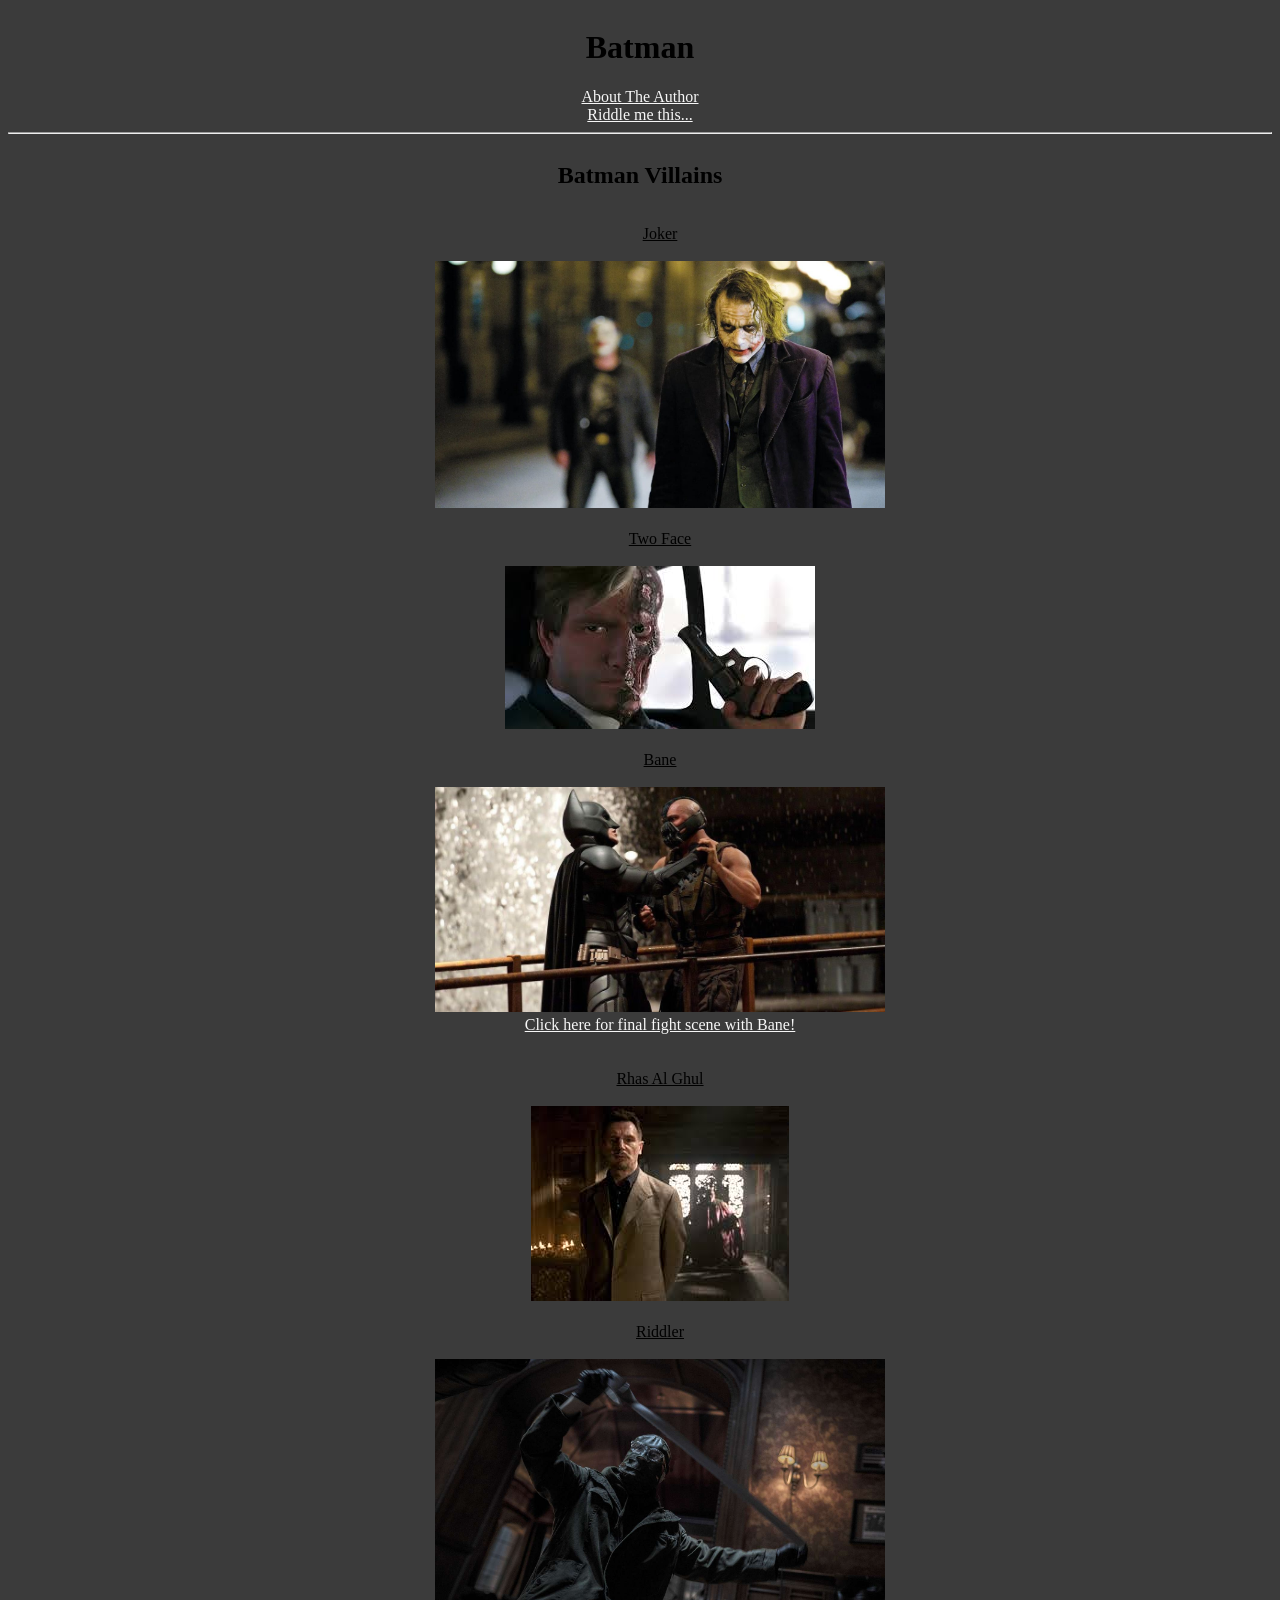
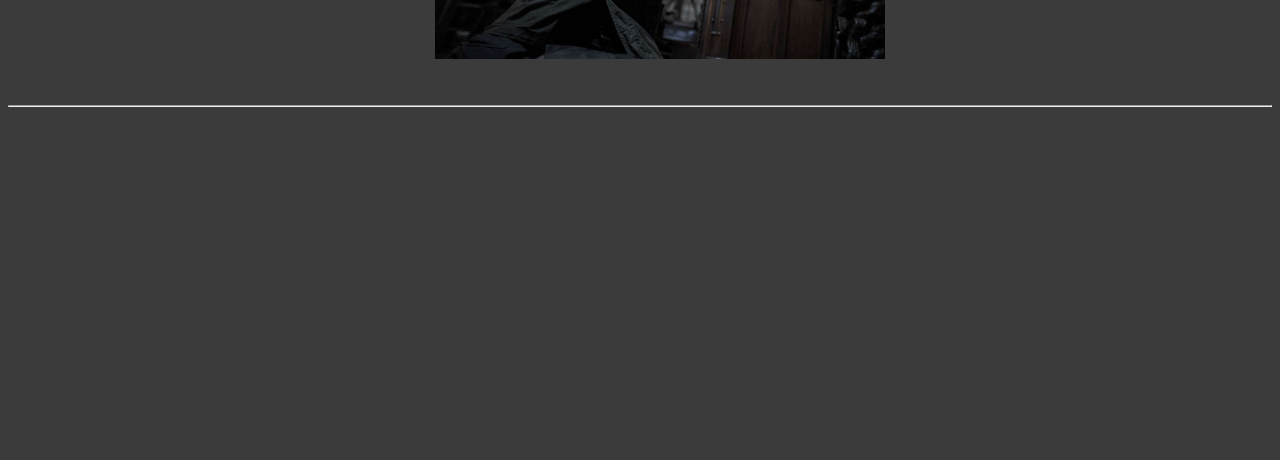
==== fromScratch.html @ 94e4d594 "git commit" ====
<!DOCTYPE html>
<title>
    Batman
</title>
<html>
    <link rel="stylesheet" href="/css/scatch.css">
    <head>
        <div class="head">
            <h1>Batman</h1>
            <a class="page-link" href="/index.html">About The Author</a>
            <a class="page-link" href="/ai.html">Riddle me this...</a>
        </div>
    </head>
    <hr>
    <body>
        <div class="body">
            <h2>Batman Villains</h2>
            <ul class="villains-list">
                <li>Joker</li>
                <br>
                <img src="/assets/img/jokerthedarkknight-e1643233082804.jpg" >
                <br>
                <br>
                <li>Two Face</li>
                <br>
                <img src="/assets/img/images.jpg">
                <br>
                <br>
                <li>Bane</li>
                <br>
                <img src="/assets/img/1696252006607.jpg">
                <nav>
                    <a class="page-link" href="#video">
                        Click here for final fight scene with Bane!
                    </a>
                </nav>
                <br>
                <br>
                <li>Rhas Al Ghul</li>
                <br>
                <img src="/assets/img/download.jpg">
                <br>
                <br>
                <li>Riddler</li>
                <br>
                <img src="/assets/img/The-Batman_5-1c8d09c84747494f9ef7dc77fa3d79d5.jpg">
                <br>
                <br>
            </ul>
        </div>
    
    </body>
    <hr>
    <footer>
        <div>
            <section id="video">
                <iframe width="560" height="315" src="https://www.youtube.com/embed/FEmzso3XAY4?si=4P7nuLlLyX4PCeEn" title="YouTube video player" frameborder="0" allow="accelerometer; autoplay; clipboard-write; encrypted-media; gyroscope; picture-in-picture; web-share" referrerpolicy="strict-origin-when-cross-origin" allowfullscreen></iframe>
            </section>
        </div>
        <br>
        <div class='tableauPlaceholder' id='viz1776456162990' style='position: relative'><noscript><a href='#'><img alt='BATMAN LOGO EVOLUTION ' src='https:&#47;&#47;public.tableau.com&#47;static&#47;images&#47;R8&#47;R8ZCTSN86&#47;1_rss.png' style='border: none' /></a></noscript><object class='tableauViz'  style='display:none;'><param name='host_url' value='https%3A%2F%2Fpublic.tableau.com%2F' /> <param name='embed_code_version' value='3' /> <param name='path' value='shared&#47;R8ZCTSN86' /> <param name='toolbar' value='yes' /><param name='static_image' value='https:&#47;&#47;public.tableau.com&#47;static&#47;images&#47;R8&#47;R8ZCTSN86&#47;1.png' /> <param name='animate_transition' value='yes' /><param name='display_static_image' value='yes' /><param name='display_spinner' value='yes' /><param name='display_overlay' value='yes' /><param name='display_count' value='yes' /><param name='language' value='en-US' /></object></div>                <script type='text/javascript'>                    var divElement = document.getElementById('viz1776456162990');                    var vizElement = divElement.getElementsByTagName('object')[0];                    if ( divElement.offsetWidth > 800 ) { vizElement.style.width='1000px';vizElement.style.height='827px';} else if ( divElement.offsetWidth > 500 ) { vizElement.style.width='1000px';vizElement.style.height='827px';} else { vizElement.style.width='100%';vizElement.style.height='400px';}                     var scriptElement = document.createElement('script');                    scriptElement.src = 'https://public.tableau.com/javascripts/api/viz_v1.js';                    vizElement.parentNode.insertBefore(scriptElement, vizElement);                </script>
    </footer>
</html>
---- css/scatch.css ----
html {
    background-color: #3b3b3b;
}

.head, .body {
    margin: 0;
    display: flex;
    flex-direction: column;
    align-items: center;
    text-align: center;
}

.page-link:link {
    color:#f7f7f7;
}

.page-link:visited{
    color: #f7f7f7;
}

h1 {
    text-align: center;
}

.villains-list {
    list-style-type: none;
}

li {
    text-decoration: underline;
}

img {
    max-width: 450px;
    height: auto;
}
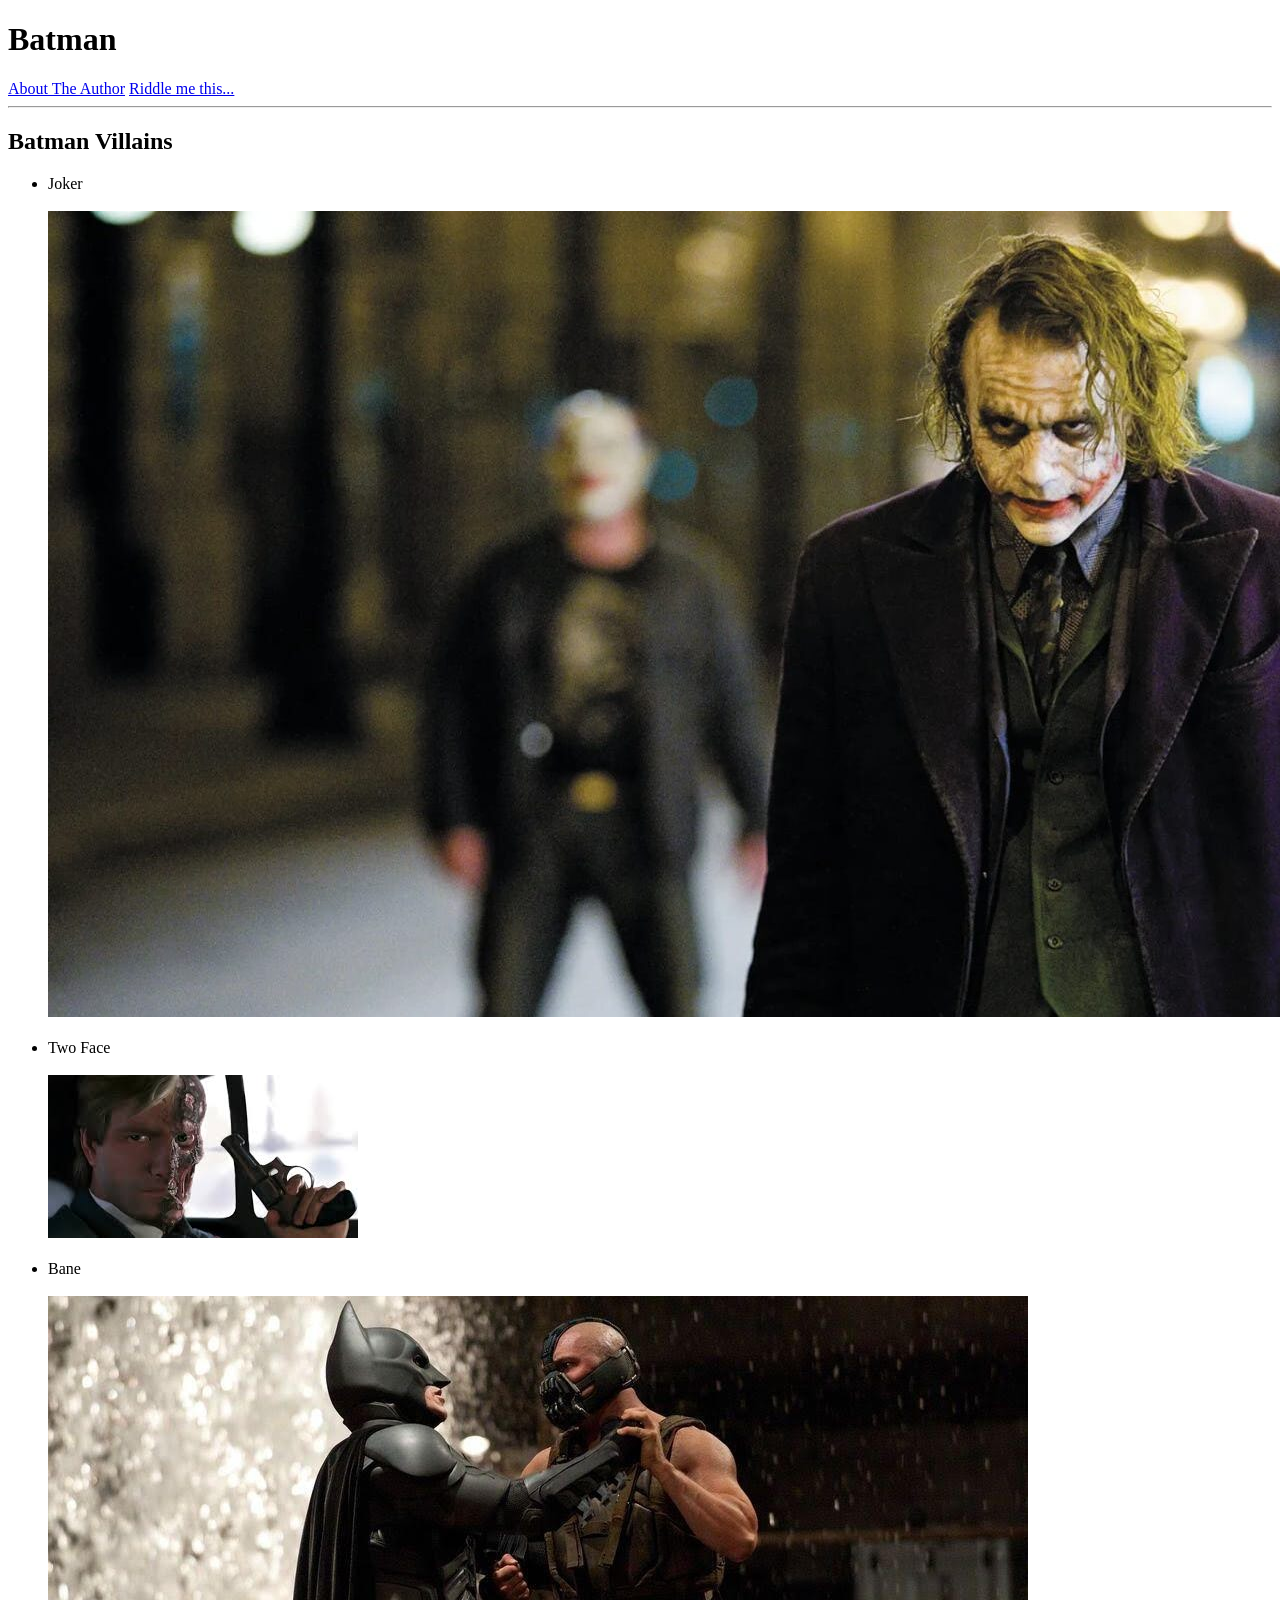
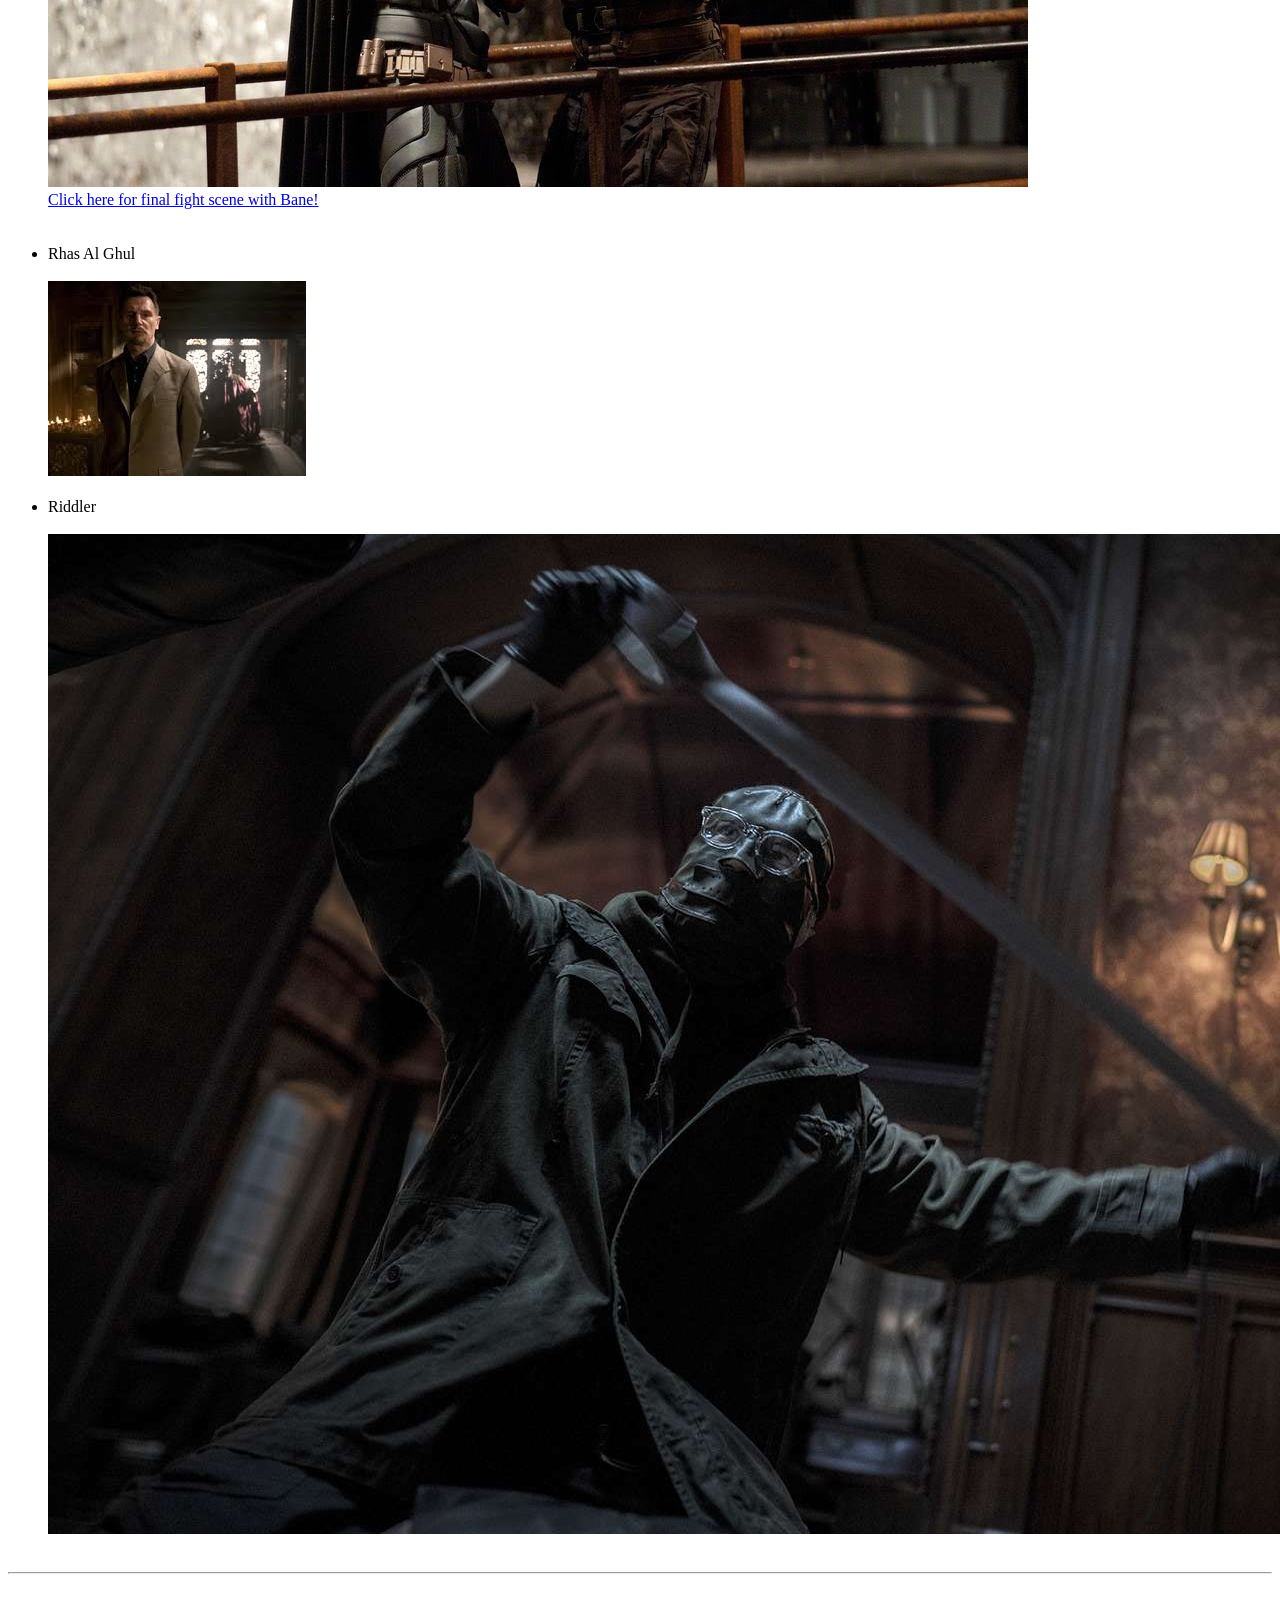
==== commit 1e16a0c8: "Update fromScratch.html" ====
--- a/fromScratch.html
+++ b/fromScratch.html
@@ -3,7 +3,7 @@
     Batman
 </title>
 <html>
-    <link rel="stylesheet" href="/css/scatch.css">
+    <link rel="stylesheet" href="/startbootstrap-clean-blog-gh-pages/css/scatch.css">
     <head>
         <div class="head">
             <h1>Batman</h1>
@@ -60,4 +60,4 @@
         <br>
         <div class='tableauPlaceholder' id='viz1776456162990' style='position: relative'><noscript><a href='#'><img alt='BATMAN LOGO EVOLUTION ' src='https:&#47;&#47;public.tableau.com&#47;static&#47;images&#47;R8&#47;R8ZCTSN86&#47;1_rss.png' style='border: none' /></a></noscript><object class='tableauViz'  style='display:none;'><param name='host_url' value='https%3A%2F%2Fpublic.tableau.com%2F' /> <param name='embed_code_version' value='3' /> <param name='path' value='shared&#47;R8ZCTSN86' /> <param name='toolbar' value='yes' /><param name='static_image' value='https:&#47;&#47;public.tableau.com&#47;static&#47;images&#47;R8&#47;R8ZCTSN86&#47;1.png' /> <param name='animate_transition' value='yes' /><param name='display_static_image' value='yes' /><param name='display_spinner' value='yes' /><param name='display_overlay' value='yes' /><param name='display_count' value='yes' /><param name='language' value='en-US' /></object></div>                <script type='text/javascript'>                    var divElement = document.getElementById('viz1776456162990');                    var vizElement = divElement.getElementsByTagName('object')[0];                    if ( divElement.offsetWidth > 800 ) { vizElement.style.width='1000px';vizElement.style.height='827px';} else if ( divElement.offsetWidth > 500 ) { vizElement.style.width='1000px';vizElement.style.height='827px';} else { vizElement.style.width='100%';vizElement.style.height='400px';}                     var scriptElement = document.createElement('script');                    scriptElement.src = 'https://public.tableau.com/javascripts/api/viz_v1.js';                    vizElement.parentNode.insertBefore(scriptElement, vizElement);                </script>
     </footer>
-</html>+</html>
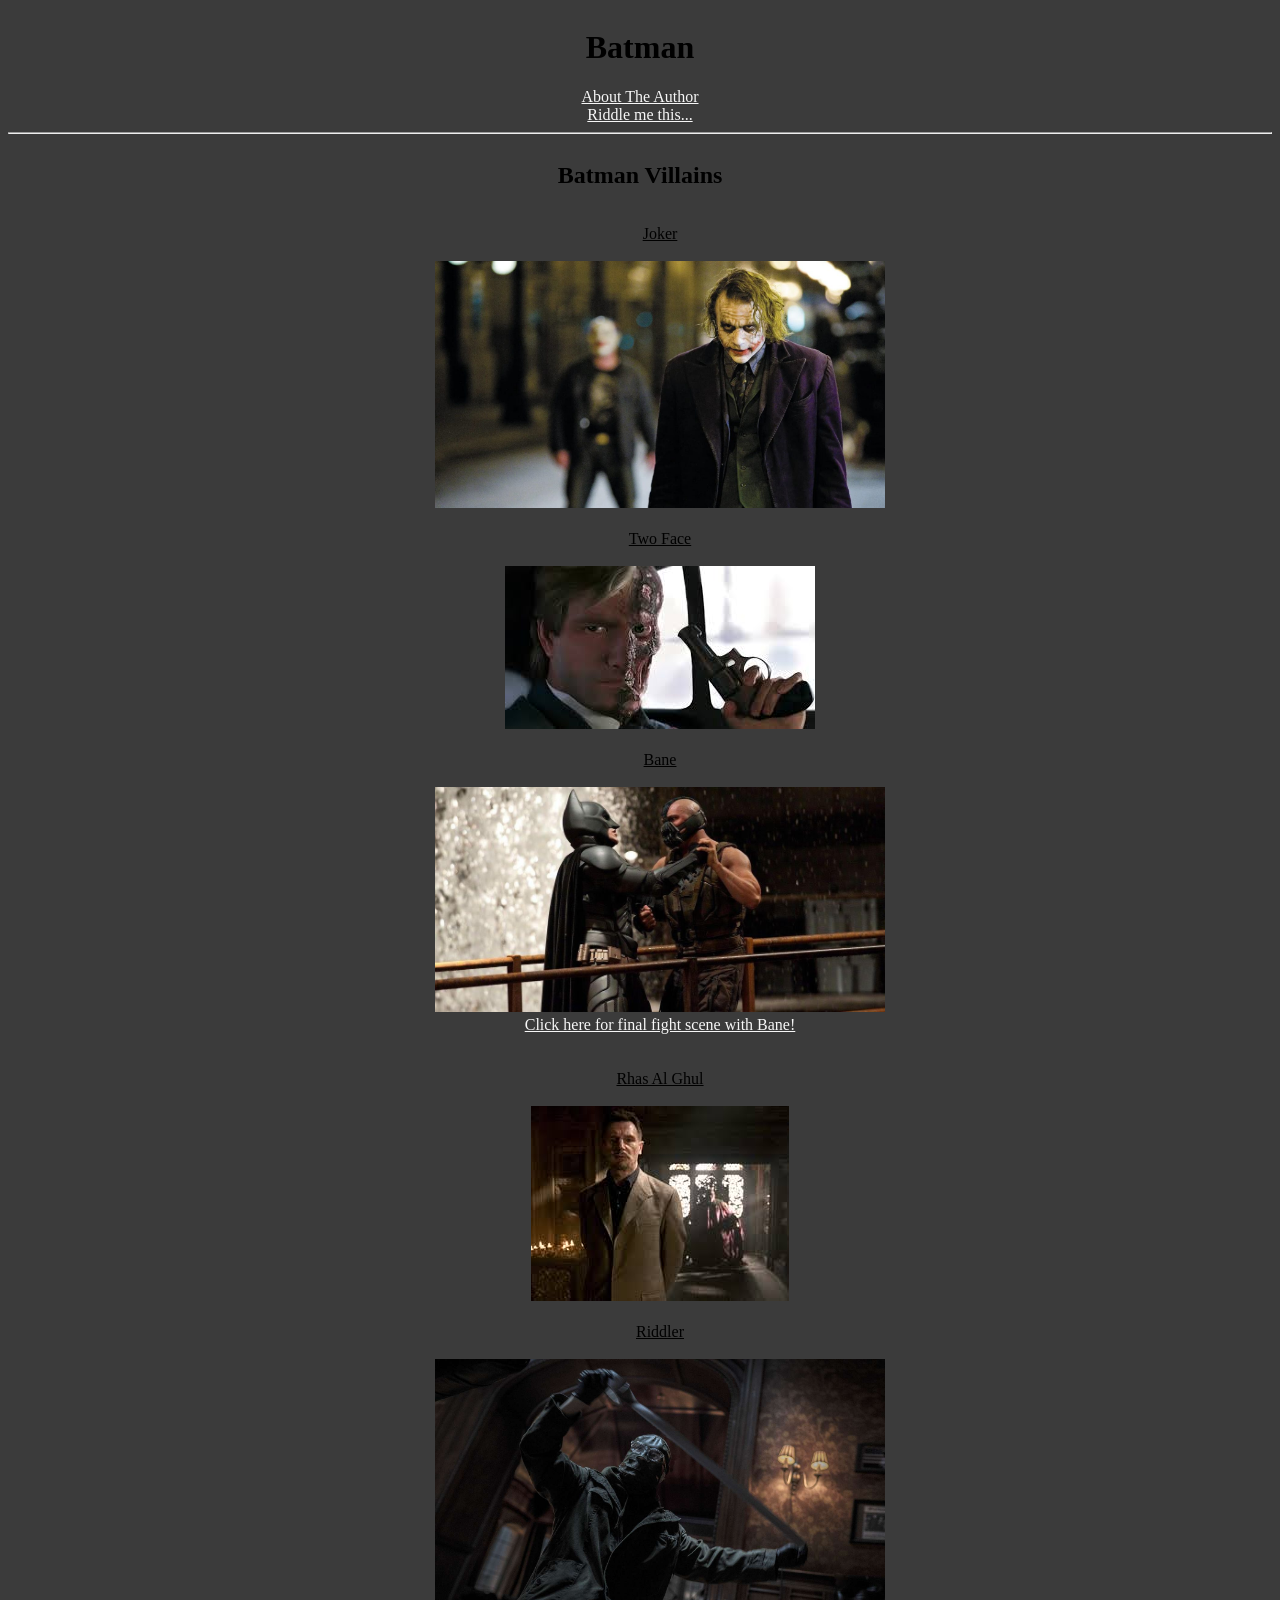
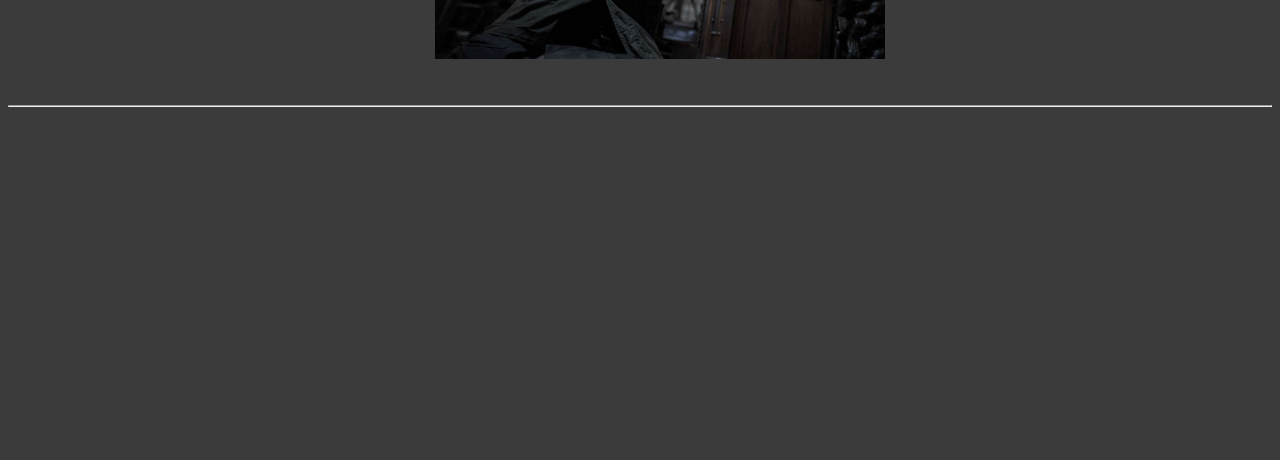
==== commit 8c1db909: "Update fromScratch.html" ====
--- a/fromScratch.html
+++ b/fromScratch.html
@@ -3,7 +3,7 @@
     Batman
 </title>
 <html>
-    <link rel="stylesheet" href="/startbootstrap-clean-blog-gh-pages/css/scatch.css">
+    <link rel="stylesheet" href="/css/scatch.css">
     <head>
         <div class="head">
             <h1>Batman</h1>
--- a/css/scatch.css
+++ b/css/scatch.css
@@ -0,0 +1,36 @@
+html {
+    background-color: #3b3b3b;
+}
+
+.head, .body {
+    margin: 0;
+    display: flex;
+    flex-direction: column;
+    align-items: center;
+    text-align: center;
+}
+
+.page-link:link {
+    color:#f7f7f7;
+}
+
+.page-link:visited{
+    color: #f7f7f7;
+}
+
+h1 {
+    text-align: center;
+}
+
+.villains-list {
+    list-style-type: none;
+}
+
+li {
+    text-decoration: underline;
+}
+
+img {
+    max-width: 450px;
+    height: auto;
+}
